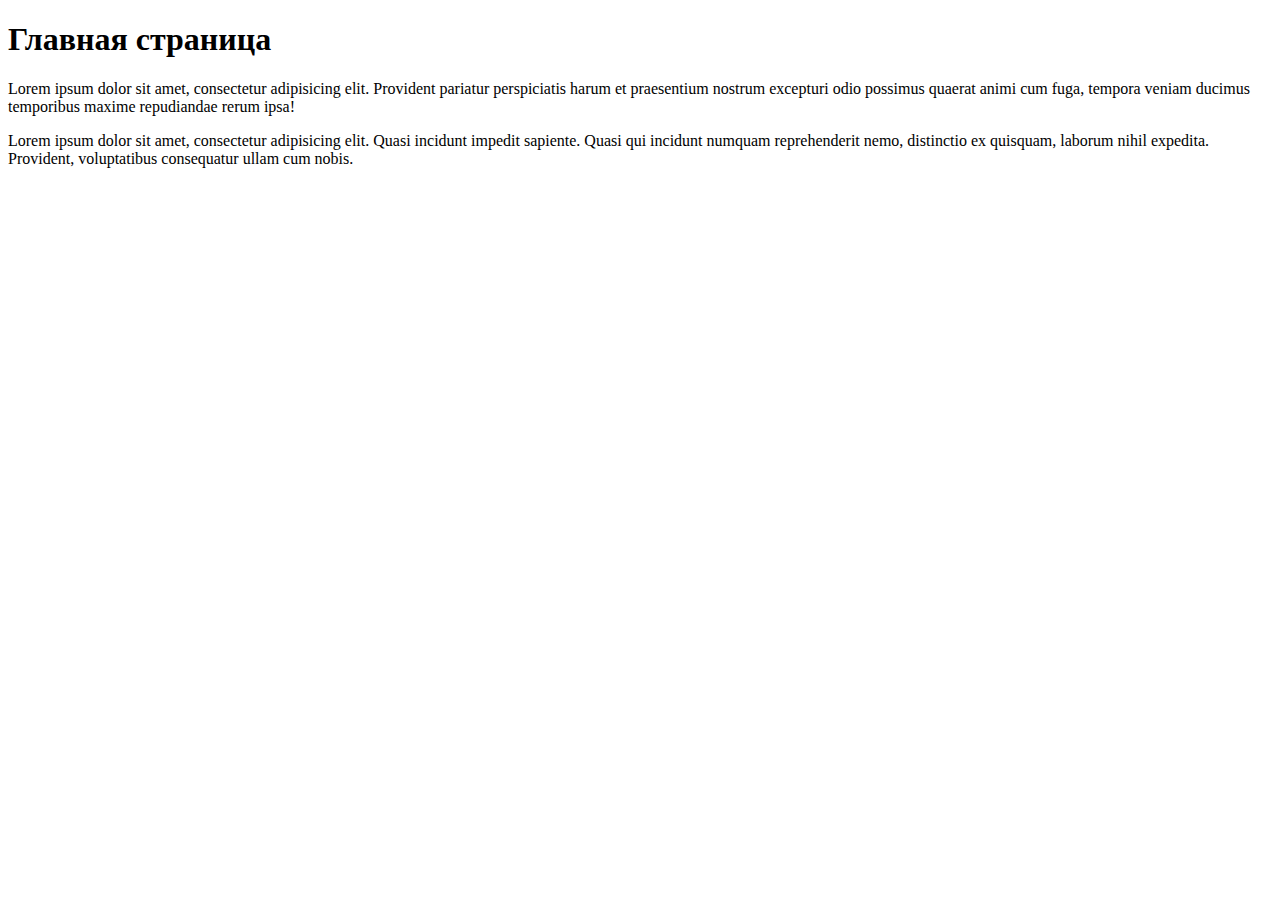
==== index.html @ 059059ea "first comment" ====
<!DOCTYPE html>
<html lang="en">
<head>
    <meta charset="UTF-8">
    <title>Главная</title>
</head>
<body>
    <h1>Главная страница</h1>
    <p>Lorem ipsum dolor sit amet, consectetur adipisicing elit. Provident pariatur perspiciatis harum et praesentium nostrum excepturi odio possimus quaerat animi cum fuga, tempora veniam ducimus temporibus maxime repudiandae rerum ipsa!</p>
    <p>Lorem ipsum dolor sit amet, consectetur adipisicing elit. Quasi incidunt impedit sapiente. Quasi qui incidunt numquam reprehenderit nemo, distinctio ex quisquam, laborum nihil expedita. Provident, voluptatibus consequatur ullam cum nobis.</p>
</body>
</html>
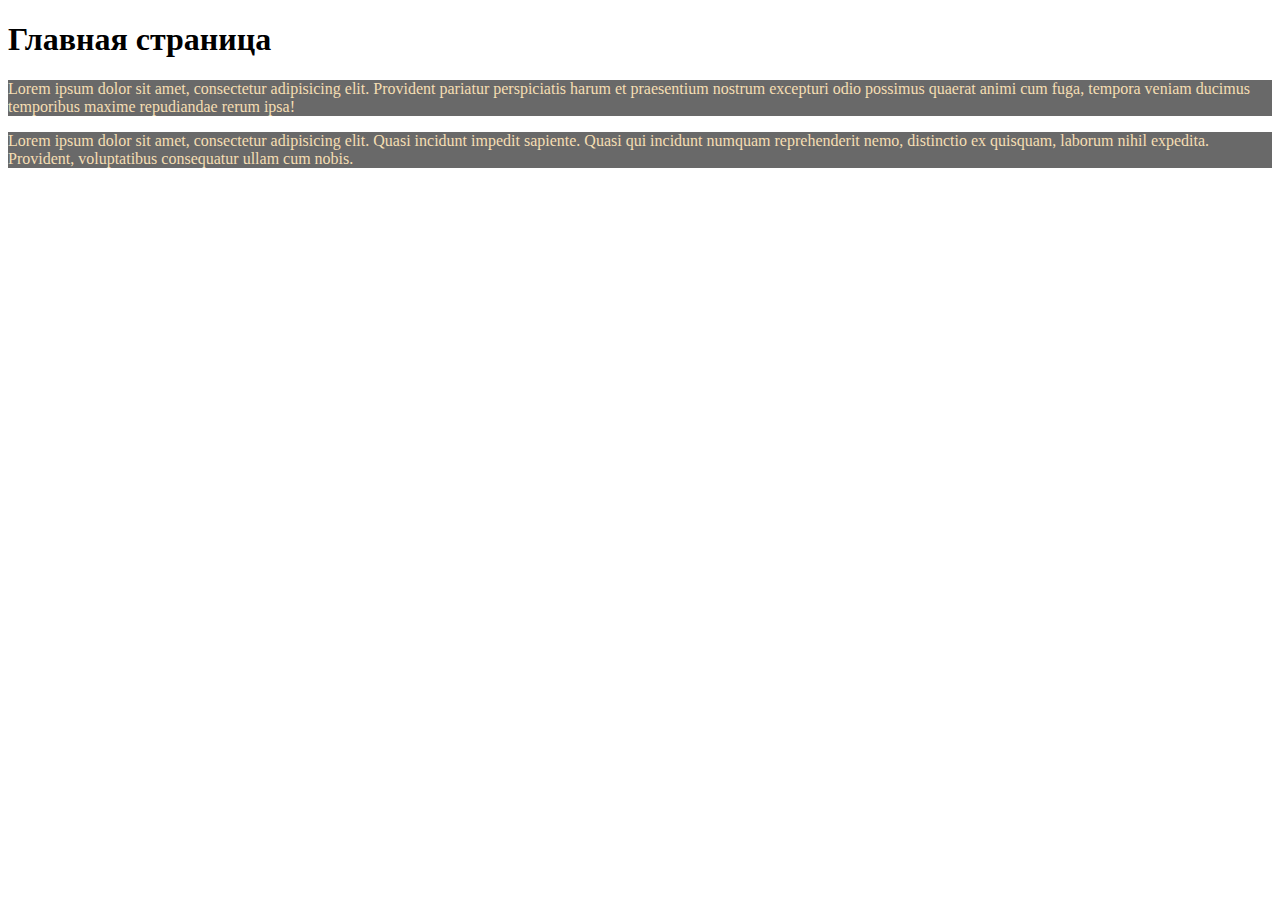
==== commit 81974200: "link styles with index.html" ====
--- a/index.html
+++ b/index.html
@@ -1,8 +1,9 @@
 <!DOCTYPE html>
-<html lang="en">
+<html lang="ru">
 <head>
     <meta charset="UTF-8">
     <title>Главная</title>
+    <link rel="stylesheet" href="style/style.css" />
 </head>
 <body>
     <h1>Главная страница</h1>
--- a/style/style.css
+++ b/style/style.css
@@ -0,0 +1,4 @@
+p{
+    background-color: dimgrey;
+    color: wheat;
+}